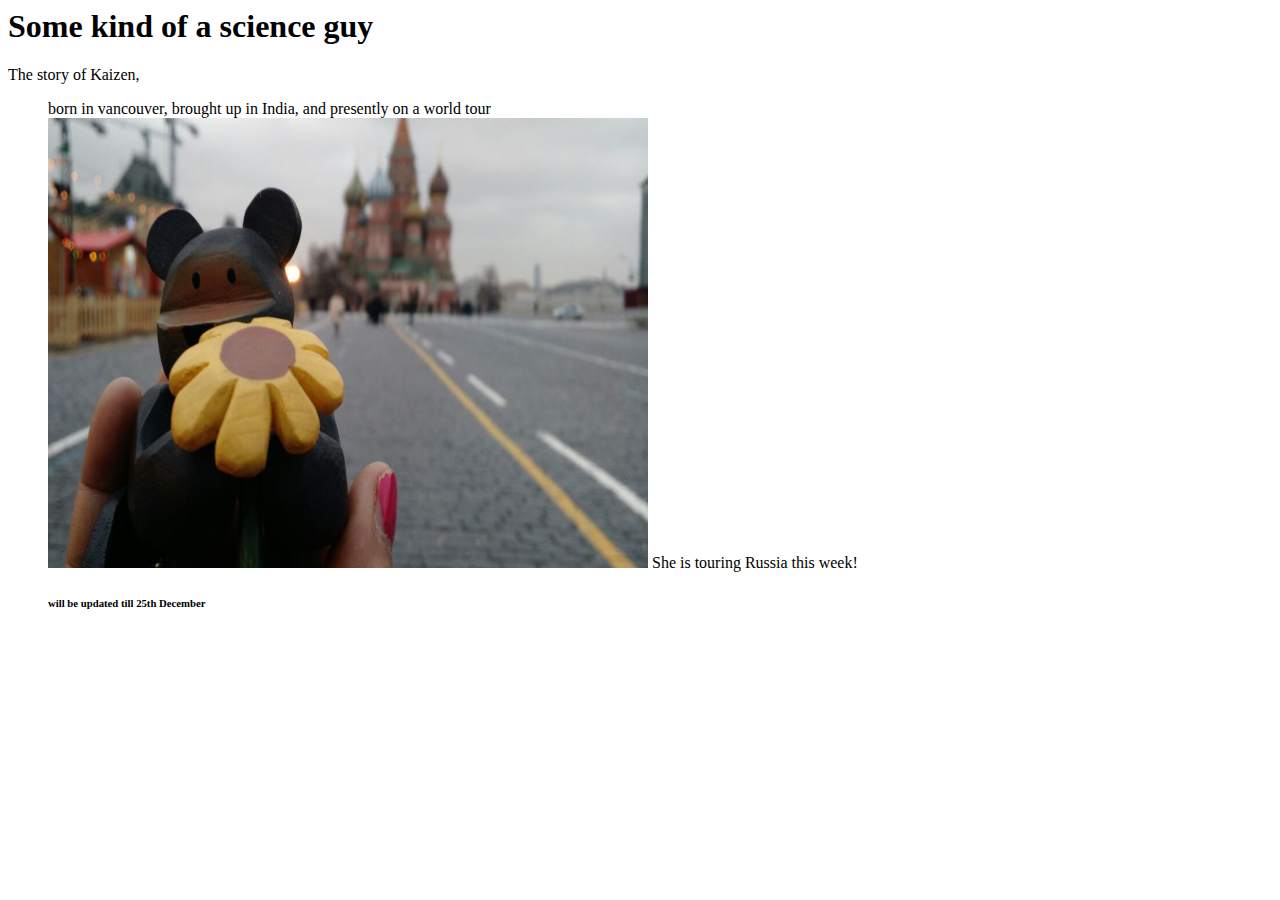
==== bio.html @ d07a2e2e "added about Kaizu's tour :) and also about references, professional details" ====
<!DOCTYPE HTML PUBLIC "-//IETF//DTD HTML//EN">
<html> <head>
<title>Some kind of science guy </title>
</head>
<h1>Some kind of a science guy</h1>
<body>
<p>
The story of Kaizen, 
<dt> 
 <dd>born in vancouver, brought up in India,  and presently on a world tour 
<dd><img src="kaizen.jpg" alt="Kaizen" style="width:600px;height:450px"> She is touring Russia this week! 
<h6> will be updated till 25th December </h6>
</p>
</body>
</html>
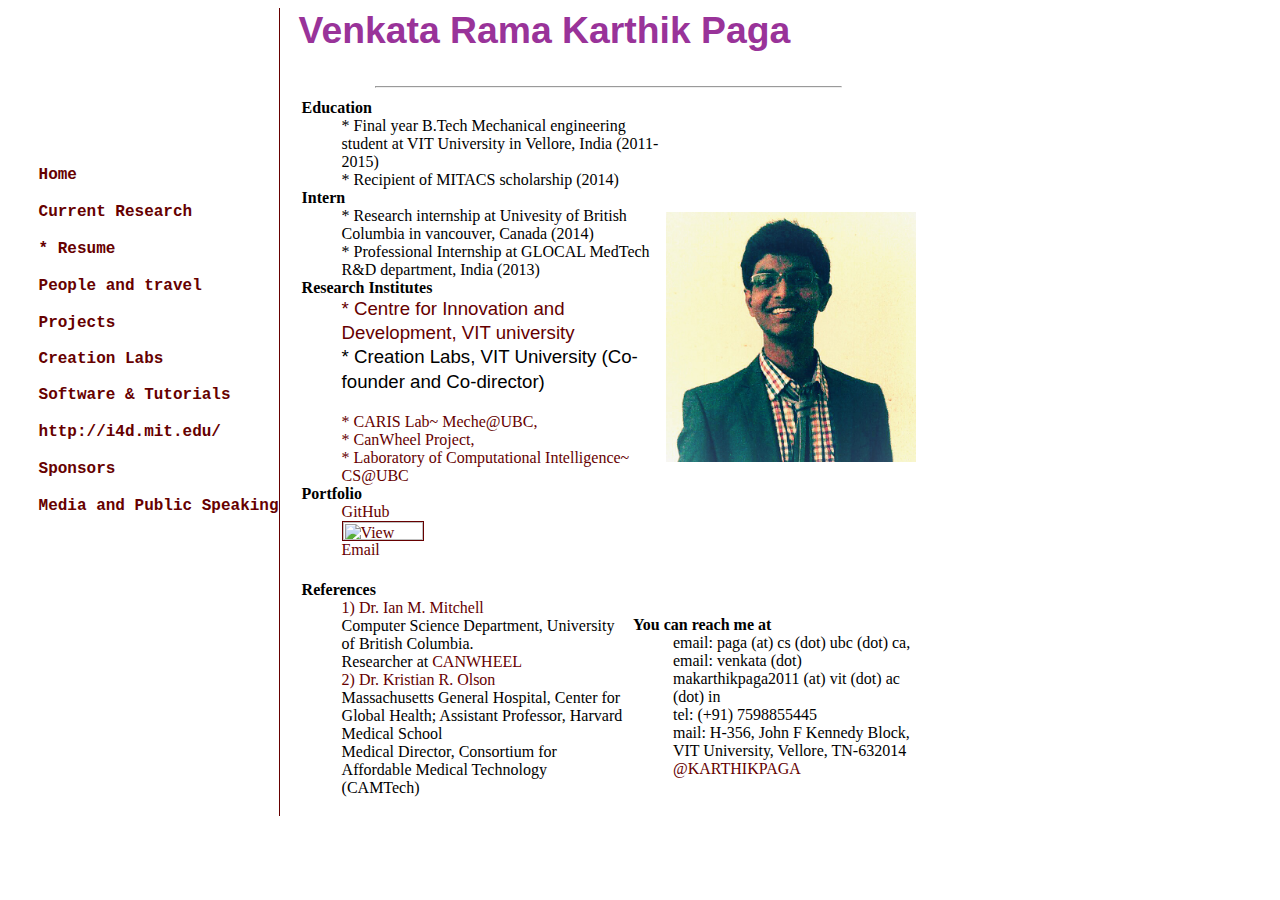
==== commit b4d1ba64: "structural changes, added content version2" ====
--- a/bio.html
+++ b/bio.html
@@ -1,15 +1,104 @@
 <!DOCTYPE HTML PUBLIC "-//IETF//DTD HTML//EN">
 <html> <head>
-<title>Some kind of science guy </title>
+<title>Bio of Venkata Rama Karthik Paga </title>
 </head>
-<h1>Some kind of a science guy</h1>
+<link rel="stylesheet" href="stylesheet.css" type="text/css">
+<title>Karthik Paga's Resume</title>
+
+    <meta content="Homepage of Venkata Rama KARTHIK Paga" name="description">
+    <meta content="Venkata Rama Karthik Paga" name="author">
+  </head>
+  <body>
+    <table style="text-align: left; height: 475px;" border="0" cellpadding="0" cellspacing="0">
+      <tbody>
+        <tr>
+          <td style="vertical-align: top; width: 190px;">
+            <table style="text-align: left;" border="0" cellpadding="0" cellspacing="0">
+              <tbody>
+                <tr>
+                  <td style="vertical-align: top; height: 140px;"><br>
+                  </td>
+                </tr>
+              </tbody>
+            </table>
+            <br>
+            <pre>  <a href="index.html">Home</a></pre>
+            <pre>  <a href="research.html">Current Research</a></pre>
+            <pre>  * Resume</a></pre>
+            <pre>  <a href="blog.html">People and travel</a></pre>
+            <pre>  <a href="projects.html">Projects</a></pre>
+            <pre>  <a href="clab.html">Creation Labs</a>  <br><br>  <a href="tutorials.html">Software & Tutorials</a></pre>
+            <pre>  <a href="http://i4d.mit.edu/">http://i4d.mit.edu/</a></pre>
+            <pre>  <a href="organizations.html">Sponsors</a></pre>
+            <pre>  <a href="media.html">Media and Public Speaking</a></pre>
+          </td>
+          <td style="width: 1px; background-color: rgb(102, 0, 0); vertical-align: top;"><br>
+          </td>
+          <td style="width: 19px;"> <br>
+          </td>
+          <td style="width: 620px;">
+            <table border="0" cellpadding="0" cellspacing="0">
+              <tbody>
+                <tr>
+                  <td>
+                    <h1>Venkata Rama Karthik Paga</h1>
+                    
+                  </td>
+                </tr>
+              </tbody>
+            </table>
+<link rel="icon" 
+      type="image/png" 
+      href="Karthik-Paga.jpg">
+</head>
+<HR size = 2 width = "75%">
 <body>
-<p>
-The story of Kaizen, 
-<dt> 
- <dd>born in vancouver, brought up in India,  and presently on a world tour 
-<dd><img src="kaizen.jpg" alt="Kaizen" style="width:600px;height:450px"> She is touring Russia this week! 
-<h6> will be updated till 25th December </h6>
-</p>
+<table width=100%>
+<td>
+<dl>
+<dt><b>Education</b>
+    <dd> * Final year B.Tech Mechanical engineering student at VIT University in Vellore, India (2011-2015)<br>
+    <dd> * Recipient of MITACS scholarship (2014)<br>
+<dt><b>Intern</b>
+    <dd> * Research internship at Univesity of British Columbia in vancouver, Canada (2014)<br>
+    
+    <dd> * Professional Internship at GLOCAL MedTech R&D department, India (2013)<br>
+    
+<dt><b>Research Institutes</b>
+ <dd> <p><a href="http://i4d.mit.edu/audio-tactile-speech-aids-for-the-deaf-hearing-impaired/">* Centre for Innovation and Development, VIT university</a> <br> * Creation Labs, VIT University (Co-founder and Co-director)</p>
+ <dd> <a href="http://odin2.mech.ubc.ca/wiki/index.php/PR2_Wiki#Approved_Users">* CARIS Lab~ Meche@UBC,</a><br> <a href="http://canwheel.org/aboutus/people/trainees/past">* CanWheel Project,</a><br> <a href="https://www.cs.ubc.ca/cs-research/lci">* Laboratory of Computational Intelligence~ CS@UBC</a> 
+
+<dt><b>Portfolio</b>
+ <dd> <a href="https://github.com/pagakarthik">GitHub</a>
+ <dd> <a href="https://www.linkedin.com/in/pagakarthik"><img src="https://static-ctrl.licdn.com/scds/common/u/img/webpromo/btn_liprofile_blue_80x15.png" width="80" height="18" border="1" alt="View Karthik Paga's profile on LinkedIn"></a>
+ <dd> <a href="mailto:paga@cs.ubc.ca">Email</a>
+</dl>
+</td>
+<td><img src="karthik.JPG" alt="Karthik Paga" style="width:250px;height:250px"></td>
+</table>
+<table width=100%>
+<td>
+<dl>
+<dt><b>References</b>
+  <dd> <a href = "http://www.cs.ubc.ca/~mitchell/"> 1) Dr. Ian M. Mitchell</a>
+  <dd> Computer Science Department, University of British Columbia.
+  <dd> Researcher at <a href = "http://canwheel.org/"> CANWHEEL</a><br>
+  <dd> <a href = "http://www.massgeneral.org/doctors/doctor.aspx?ID=17235" > 2) Dr. Kristian R. Olson</a>
+  <dd> Massachusetts General Hospital, Center for Global Health; Assistant Professor, Harvard Medical School 
+  <dd> Medical Director, Consortium for Affordable Medical Technology (CAMTech)  
+</dl>
+</td>
+<td>
+<dl>
+<td>
+<dt><b> You can reach me at </b>
+   <dd> email: paga (at) cs (dot) ubc (dot) ca,</a> 
+   <dd> email: venkata (dot) makarthikpaga2011 (at) vit (dot) ac (dot) in</a>
+   <dd> tel: (+91) 7598855445
+   <dd> mail: H-356, John F Kennedy Block, VIT University, Vellore, TN-632014   
+   <dd> <a href="https://twitter.com/KARTHIKPAGA">@KARTHIKPAGA</a></td>
+</dl>
+</td>
+</table>
 </body>
 </html>
--- a/stylesheet.css
+++ b/stylesheet.css
@@ -0,0 +1,82 @@
+*|p {
+  line-height: 130%;
+  font-family: Arial,Helvetica,sans-serif;
+  margin-top: 0cm;
+  font-size: 14pt;
+  margin-bottom: 0.5cm;
+}
+*|address {
+  line-height: 120%;
+  font-family: "Courier New",Courier,monospace;
+  margin-top: 0cm;
+  font-size: 12pt;
+  margin-bottom: 0.5cm;
+  font-style: normal;
+}
+*|h1 {
+  color: #993399;
+  font-family: Arial,Helvetica,sans-serif;
+  font-size: 28pt;
+  font-weight: bold;
+  line-height: 120%;
+}
+*|pre {
+  margin: 0cm 0cm 0.5cm 0.3cm;
+  font-family: "Courier New",Courier,monospace;
+  font-size: 12pt;
+  font-weight: bold;
+  color: #660000;
+}
+*|a:link {
+  color: #660000;
+  text-decoration: none;
+}
+*|a:visited {
+  color: #660000;
+  text-decoration: none;
+}
+*|a:hover {
+  color: red;
+  text-decoration: underline;
+}
+*|h3 {
+  font-family: Arial,Helvetica,sans-serif;
+  font-size: 12pt;
+  font-weight: bold;
+  text-align: center;
+  margin-bottom: 3em;
+}
+*|ol {
+  font-size: 14pt;
+  list-style-position: outside;
+  font-family: Arial,Helvetica,sans-serif;
+  list-style-type: lower-alpha;
+  line-height: 130%;
+}
+*|h2 {
+  line-height: 120%;
+  font-size: 16pt;
+  font-family: Arial,Helvetica,sans-serif;
+  color: #660000;
+  margin-top: 4em;
+}
+*|ul {
+  line-height: 130%;
+  font-size: 11pt;
+  font-family: Arial,Helvetica,sans-serif;
+  list-style-type: disc;
+  padding-bottom: 0%;
+  height: 0%;
+  margin-bottom: 0%;
+}
+*|li {
+  margin-bottom: 0.7em;
+}
+*|.publist {
+  line-height: 140%;
+  margin-bottom: 0%;
+  list-style-type: decimal-leading-zero;
+  font-size: 13pt;
+  font-family: Arial,Helvetica,sans-serif;
+  list-style-position: outside;
+}
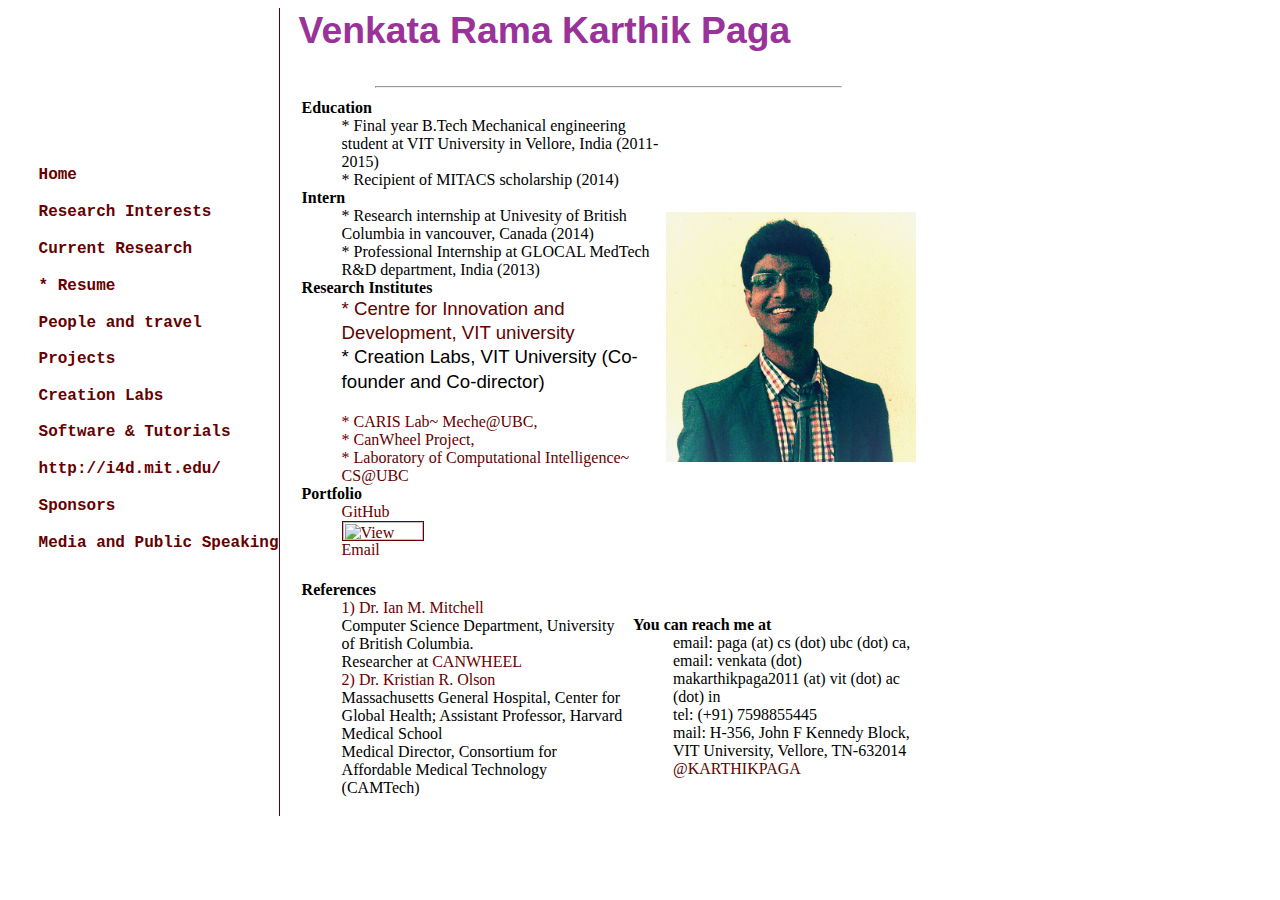
==== commit e764d160: "added research interests" ====
--- a/bio.html
+++ b/bio.html
@@ -23,6 +23,7 @@
             </table>
             <br>
             <pre>  <a href="index.html">Home</a></pre>
+            <pre>  <a href="interests.html">Research Interests</a></pre>
             <pre>  <a href="research.html">Current Research</a></pre>
             <pre>  * Resume</a></pre>
             <pre>  <a href="blog.html">People and travel</a></pre>
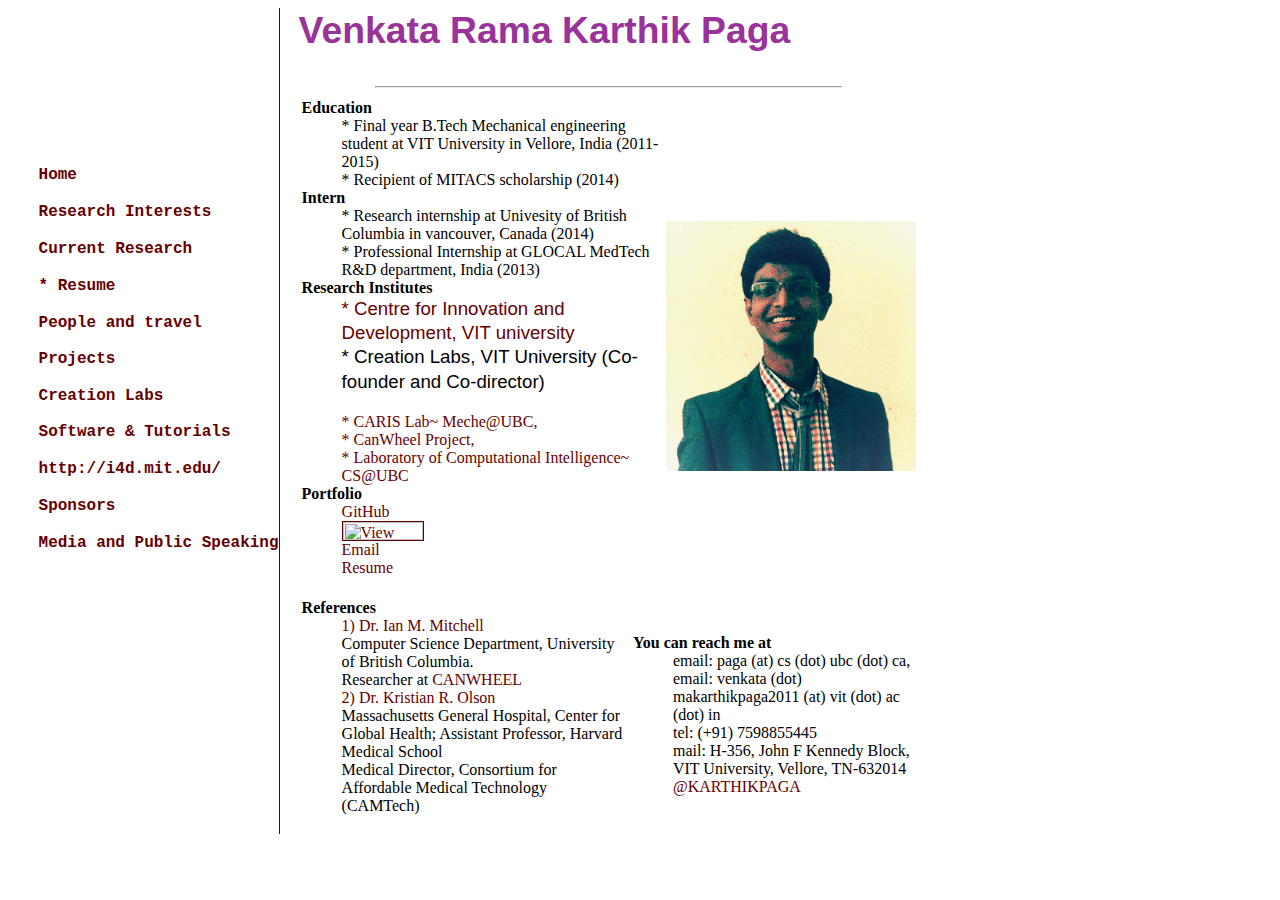
==== commit a586f49d: "added resume to bio page" ====
--- a/bio.html
+++ b/bio.html
@@ -73,6 +73,7 @@
  <dd> <a href="https://github.com/pagakarthik">GitHub</a>
  <dd> <a href="https://www.linkedin.com/in/pagakarthik"><img src="https://static-ctrl.licdn.com/scds/common/u/img/webpromo/btn_liprofile_blue_80x15.png" width="80" height="18" border="1" alt="View Karthik Paga's profile on LinkedIn"></a>
  <dd> <a href="mailto:paga@cs.ubc.ca">Email</a>
+ <dd> <a href="Karthik Paga_Resume.pdf">Resume</a>
 </dl>
 </td>
 <td><img src="karthik.JPG" alt="Karthik Paga" style="width:250px;height:250px"></td>
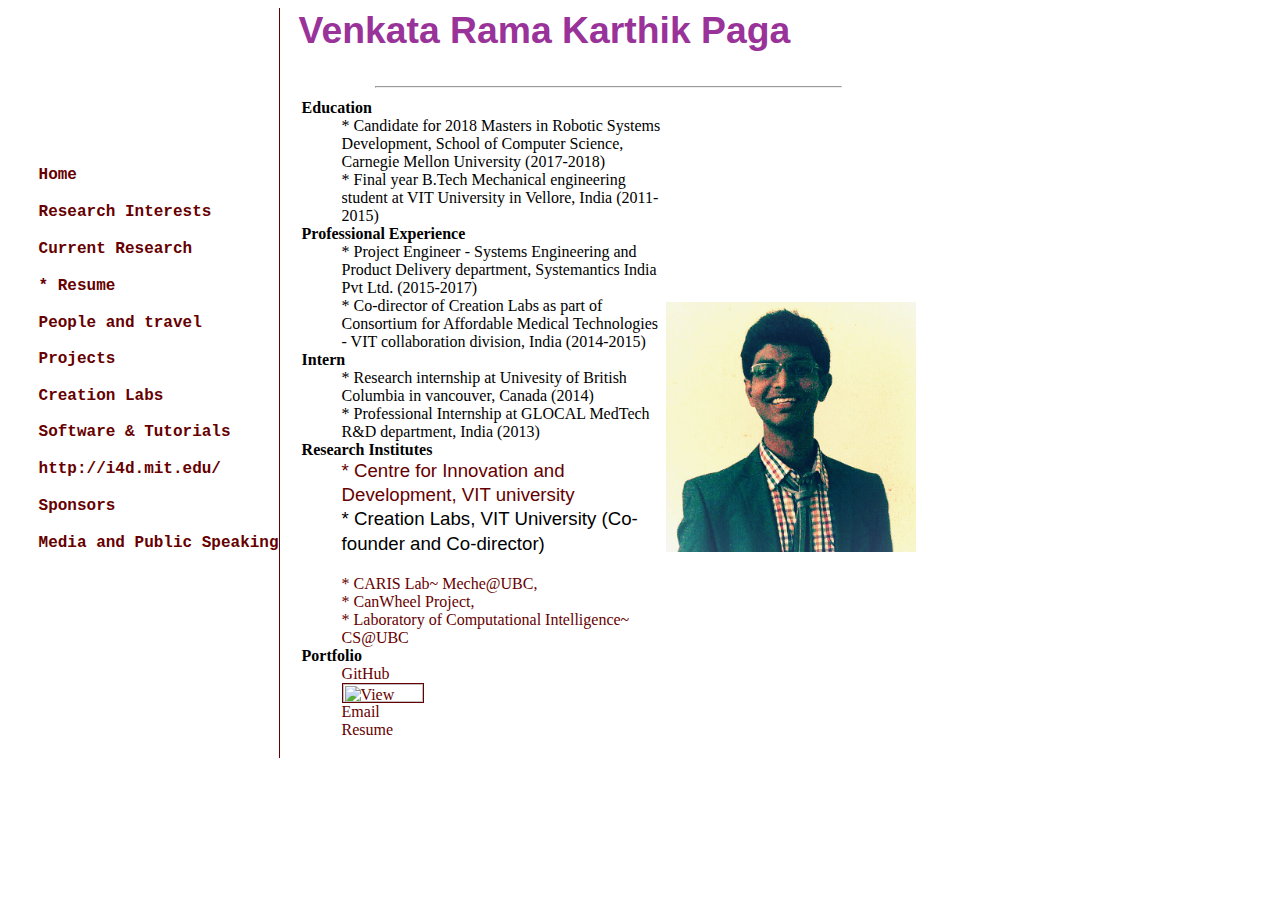
==== commit 760cfb9f: "bio update" ====
--- a/bio.html
+++ b/bio.html
@@ -58,11 +58,14 @@
 <td>
 <dl>
 <dt><b>Education</b>
+    <dd> * Candidate for 2018 Masters in Robotic Systems Development, School of Computer Science, Carnegie Mellon University (2017-2018)<br>
     <dd> * Final year B.Tech Mechanical engineering student at VIT University in Vellore, India (2011-2015)<br>
-    <dd> * Recipient of MITACS scholarship (2014)<br>
+    <!--<dd> * Recipient of MITACS scholarship (2014)<br>-->
+<dt><b>Professional Experience</b>
+    <dd> * Project Engineer - Systems Engineering and Product Delivery department, Systemantics India Pvt Ltd. (2015-2017)<br>
+    <dd> * Co-director of Creation Labs as part of Consortium for Affordable Medical Technologies - VIT collaboration division, India (2014-2015)<br>        
 <dt><b>Intern</b>
     <dd> * Research internship at Univesity of British Columbia in vancouver, Canada (2014)<br>
-    
     <dd> * Professional Internship at GLOCAL MedTech R&D department, India (2013)<br>
     
 <dt><b>Research Institutes</b>
@@ -72,13 +75,13 @@
 <dt><b>Portfolio</b>
  <dd> <a href="https://github.com/pagakarthik">GitHub</a>
  <dd> <a href="https://www.linkedin.com/in/pagakarthik"><img src="https://static-ctrl.licdn.com/scds/common/u/img/webpromo/btn_liprofile_blue_80x15.png" width="80" height="18" border="1" alt="View Karthik Paga's profile on LinkedIn"></a>
- <dd> <a href="mailto:paga@cs.ubc.ca">Email</a>
+ <dd> <a href="mailto:kpaga@andrew.cmu.edu">Email</a>
  <dd> <a href="Karthik Paga_Resume.pdf">Resume</a>
 </dl>
 </td>
 <td><img src="karthik.JPG" alt="Karthik Paga" style="width:250px;height:250px"></td>
 </table>
-<table width=100%>
+<!--<table width=100%>
 <td>
 <dl>
 <dt><b>References</b>
@@ -101,6 +104,6 @@
    <dd> <a href="https://twitter.com/KARTHIKPAGA">@KARTHIKPAGA</a></td>
 </dl>
 </td>
-</table>
+</table>-->
 </body>
 </html>
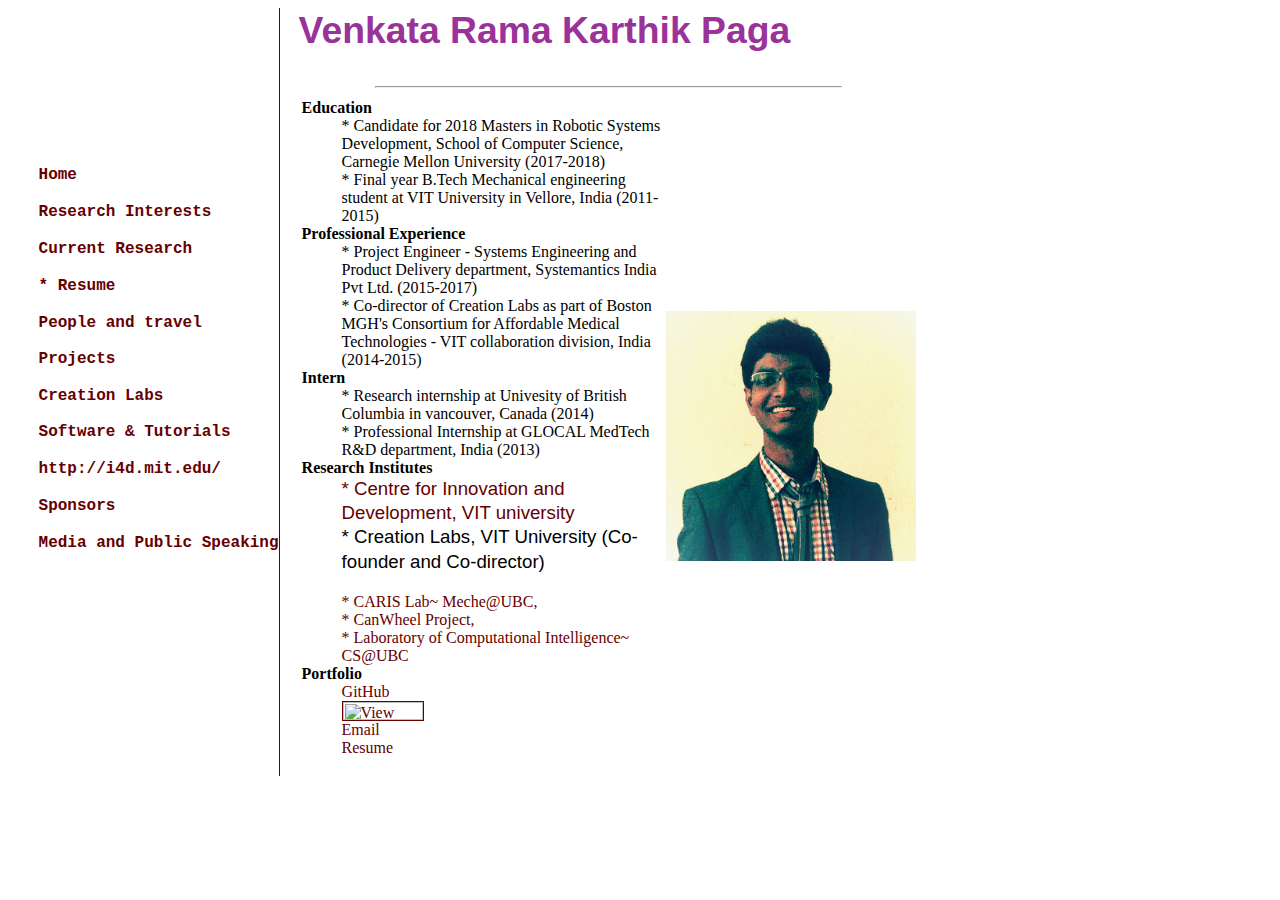
==== commit 3511eced: "appending MGH to CAMTech" ====
--- a/bio.html
+++ b/bio.html
@@ -63,7 +63,7 @@
     <!--<dd> * Recipient of MITACS scholarship (2014)<br>-->
 <dt><b>Professional Experience</b>
     <dd> * Project Engineer - Systems Engineering and Product Delivery department, Systemantics India Pvt Ltd. (2015-2017)<br>
-    <dd> * Co-director of Creation Labs as part of Consortium for Affordable Medical Technologies - VIT collaboration division, India (2014-2015)<br>        
+    <dd> * Co-director of Creation Labs as part of Boston MGH's Consortium for Affordable Medical Technologies - VIT collaboration division, India (2014-2015)<br>        
 <dt><b>Intern</b>
     <dd> * Research internship at Univesity of British Columbia in vancouver, Canada (2014)<br>
     <dd> * Professional Internship at GLOCAL MedTech R&D department, India (2013)<br>
